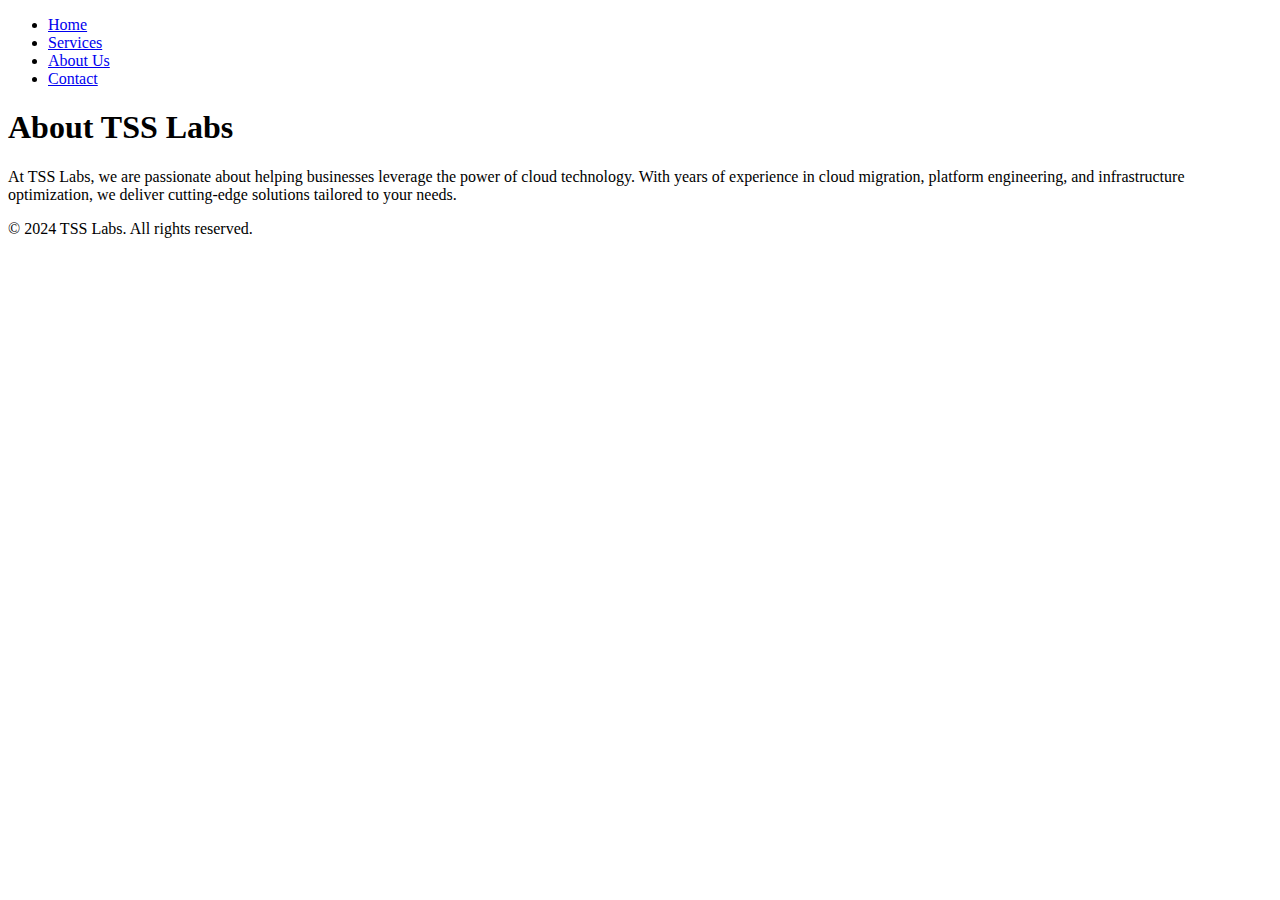
==== about.html @ f685699b "Create about.html" ====
<!DOCTYPE html>
<html lang="en">
<head>
  <meta charset="UTF-8">
  <meta name="viewport" content="width=device-width, initial-scale=1.0">
  <title>TSS Labs | About Us</title>
  <link rel="stylesheet" href="css/styles.css">
</head>
<body>
  <header>
    <nav>
      <ul>
        <li><a href="index.html">Home</a></li>
        <li><a href="services.html">Services</a></li>
        <li><a href="about.html">About Us</a></li>
        <li><a href="contact.html">Contact</a></li>
      </ul>
    </nav>
  </header>

  <section class="about-us">
    <h1>About TSS Labs</h1>
    <p>At TSS Labs, we are passionate about helping businesses leverage the power of cloud technology. With years of experience in cloud migration, platform engineering, and infrastructure optimization, we deliver cutting-edge solutions tailored to your needs.</p>
  </section>

  <footer>
    <p>© 2024 TSS Labs. All rights reserved.</p>
  </footer>
</body>
</html>
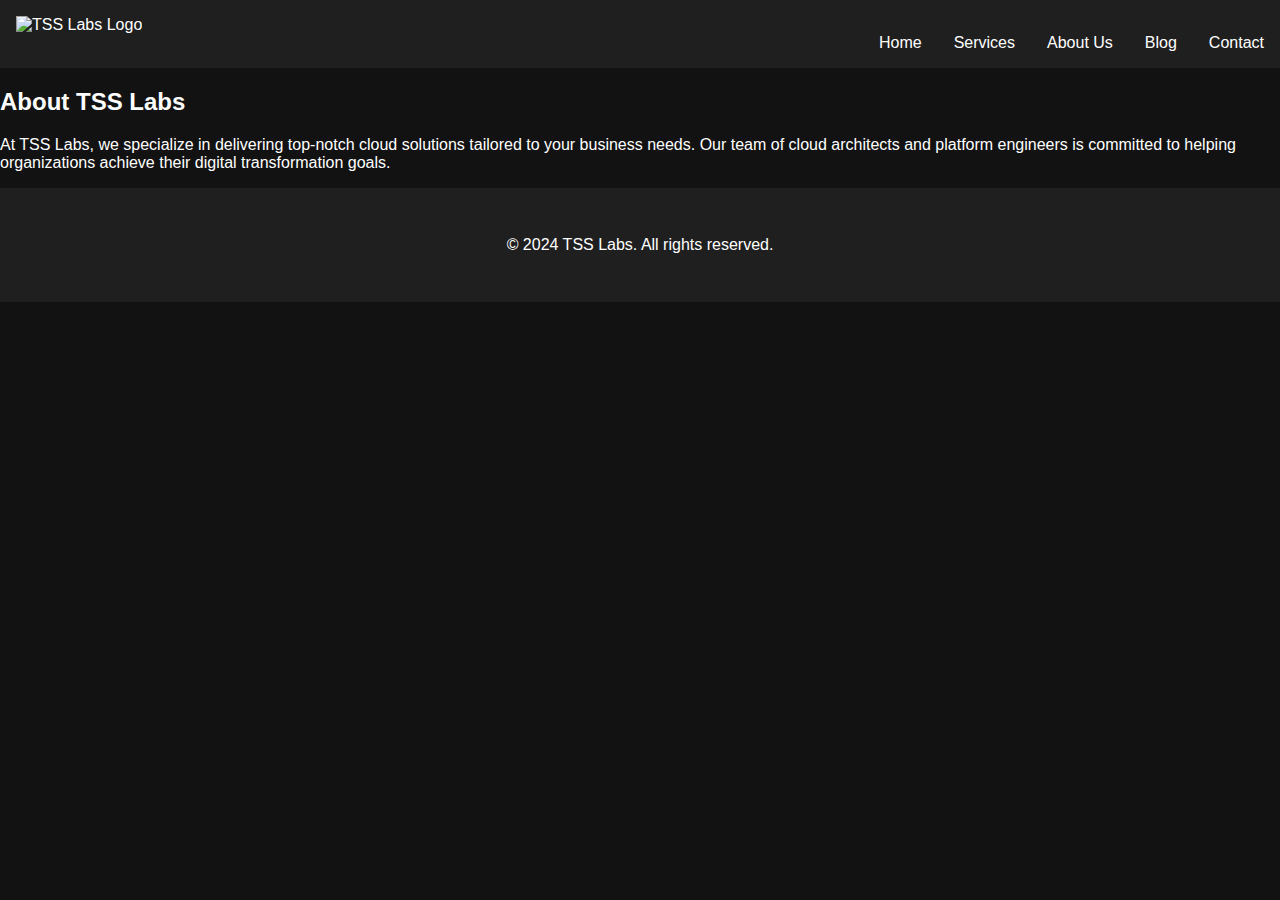
==== commit ba15d9cb: "Update about.html" ====
--- a/about.html
+++ b/about.html
@@ -1,30 +1,36 @@
 <!DOCTYPE html>
 <html lang="en">
 <head>
-  <meta charset="UTF-8">
-  <meta name="viewport" content="width=device-width, initial-scale=1.0">
-  <title>TSS Labs | About Us</title>
-  <link rel="stylesheet" href="css/styles.css">
+    <meta charset="UTF-8">
+    <meta name="viewport" content="width=device-width, initial-scale=1.0">
+    <title>About Us | TSS Labs</title>
+    <link rel="stylesheet" href="css/styles.css">
 </head>
 <body>
-  <header>
-    <nav>
-      <ul>
-        <li><a href="index.html">Home</a></li>
-        <li><a href="services.html">Services</a></li>
-        <li><a href="about.html">About Us</a></li>
-        <li><a href="contact.html">Contact</a></li>
-      </ul>
-    </nav>
-  </header>
+    <header>
+        <nav>
+            <div class="logo">
+                <img src="images/logo.png" alt="TSS Labs Logo">
+            </div>
+            <ul class="nav-links">
+                <li><a href="index.html">Home</a></li>
+                <li><a href="services.html">Services</a></li>
+                <li><a href="about.html">About Us</a></li>
+                <li><a href="blog.html">Blog</a></li>
+                <li><a href="contact.html">Contact</a></li>
+            </ul>
+        </nav>
+    </header>
 
-  <section class="about-us">
-    <h1>About TSS Labs</h1>
-    <p>At TSS Labs, we are passionate about helping businesses leverage the power of cloud technology. With years of experience in cloud migration, platform engineering, and infrastructure optimization, we deliver cutting-edge solutions tailored to your needs.</p>
-  </section>
+    <section class="about-section">
+        <h2>About TSS Labs</h2>
+        <p>At TSS Labs, we specialize in delivering top-notch cloud solutions tailored to your business needs. Our team of cloud architects and platform engineers is committed to helping organizations achieve their digital transformation goals.</p>
+    </section>
 
-  <footer>
-    <p>© 2024 TSS Labs. All rights reserved.</p>
-  </footer>
+    <footer>
+        <p>© 2024 TSS Labs. All rights reserved.</p>
+    </footer>
+
+    <script src="js/script.js"></script>
 </body>
 </html>
--- a/css/styles.css
+++ b/css/styles.css
@@ -0,0 +1,92 @@
+body {
+  margin: 0;
+  font-family: Arial, sans-serif;
+  background-color: #121212;
+  color: #fff;
+}
+
+header {
+  background-color: #1f1f1f;
+  padding: 1rem;
+}
+
+header nav ul {
+  list-style-type: none;
+  margin: 0;
+  padding: 0;
+  display: flex;
+  justify-content: flex-end;
+}
+
+header nav ul li {
+  margin-left: 2rem;
+}
+
+header nav ul li a {
+  color: #fff;
+  text-decoration: none;
+}
+
+section.hero {
+  display: flex;
+  flex-direction: column;
+  justify-content: center;
+  align-items: center;
+  height: 80vh;
+  background-color: #181818;
+}
+
+section.hero h1 {
+  font-size: 3rem;
+  margin-bottom: 1rem;
+}
+
+section.hero p {
+  font-size: 1.5rem;
+  margin-bottom: 2rem;
+}
+
+.cta-button {
+  background-color: #6200ea;
+  color: #fff;
+  padding: 0.75rem 1.5rem;
+  border: none;
+  border-radius: 4px;
+  text-decoration: none;
+  font-size: 1.25rem;
+}
+
+.services, .about-us, .contact {
+  padding: 2rem;
+}
+
+.service-item {
+  margin-bottom: 2rem;
+}
+
+form {
+  display: flex;
+  flex-direction: column;
+}
+
+form input, form textarea {
+  margin-bottom: 1rem;
+  padding: 0.5rem;
+  border-radius: 4px;
+  border: 1px solid #ccc;
+}
+
+form button {
+  padding: 0.75rem;
+  background-color: #6200ea;
+  color: #fff;
+  border: none;
+  border-radius: 4px;
+  cursor: pointer;
+}
+
+footer {
+  text-align: center;
+  padding: 2rem;
+  background-color: #1f1f1f;
+}
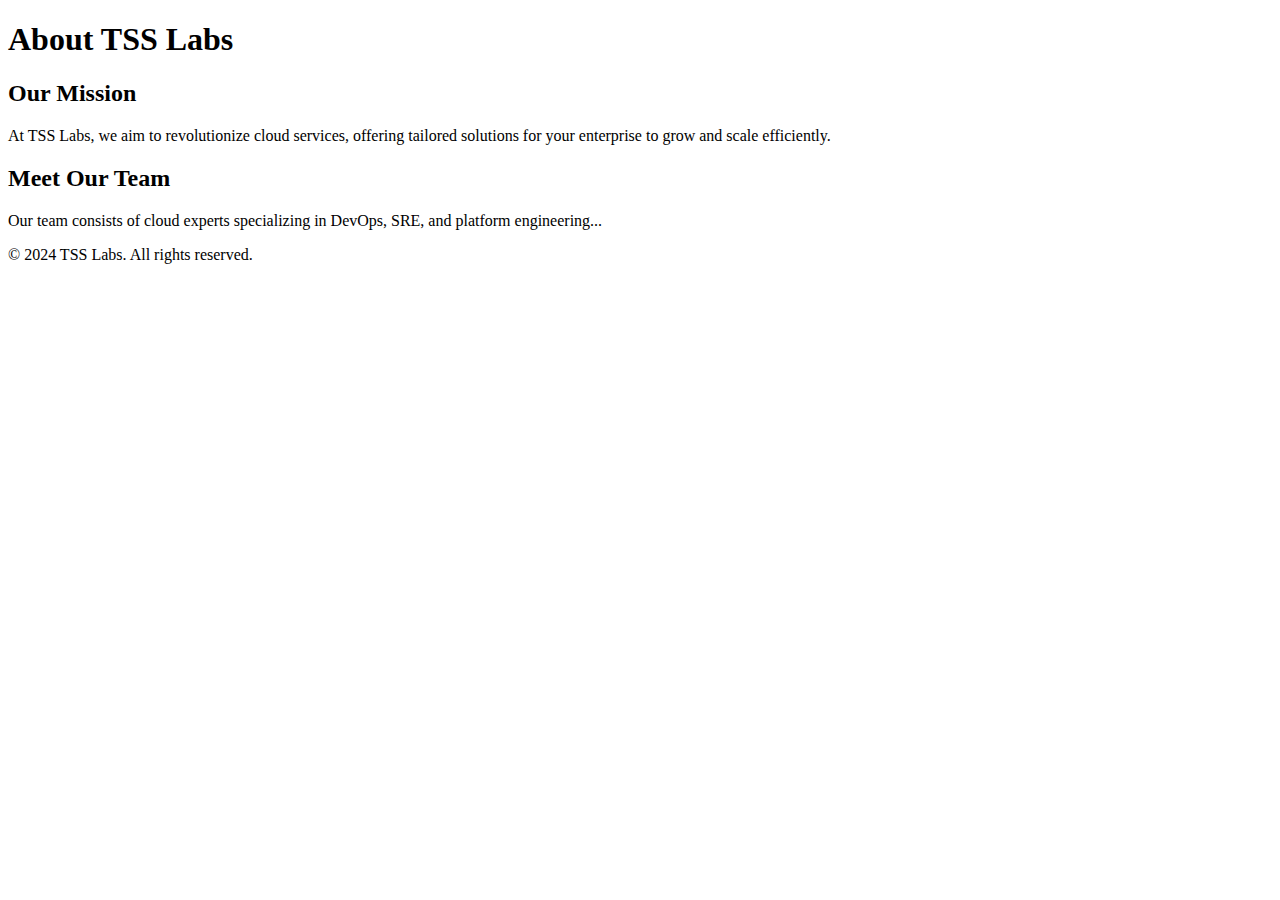
==== commit 7a54acfc: "Update about.html" ====
--- a/about.html
+++ b/about.html
@@ -3,34 +3,31 @@
 <head>
     <meta charset="UTF-8">
     <meta name="viewport" content="width=device-width, initial-scale=1.0">
+    <meta http-equiv="X-UA-Compatible" content="ie=edge">
     <title>About Us | TSS Labs</title>
-    <link rel="stylesheet" href="css/styles.css">
+    <link rel="stylesheet" href="style.css">
 </head>
 <body>
-    <header>
-        <nav>
-            <div class="logo">
-                <img src="images/logo.png" alt="TSS Labs Logo">
-            </div>
-            <ul class="nav-links">
-                <li><a href="index.html">Home</a></li>
-                <li><a href="services.html">Services</a></li>
-                <li><a href="about.html">About Us</a></li>
-                <li><a href="blog.html">Blog</a></li>
-                <li><a href="contact.html">Contact</a></li>
-            </ul>
-        </nav>
+    <header class="hero small-hero">
+        <div class="container">
+            <h1>About TSS Labs</h1>
+        </div>
     </header>
 
-    <section class="about-section">
-        <h2>About TSS Labs</h2>
-        <p>At TSS Labs, we specialize in delivering top-notch cloud solutions tailored to your business needs. Our team of cloud architects and platform engineers is committed to helping organizations achieve their digital transformation goals.</p>
+    <section class="about">
+        <div class="container">
+            <h2>Our Mission</h2>
+            <p>At TSS Labs, we aim to revolutionize cloud services, offering tailored solutions for your enterprise to grow and scale efficiently.</p>
+
+            <h2>Meet Our Team</h2>
+            <p>Our team consists of cloud experts specializing in DevOps, SRE, and platform engineering...</p>
+        </div>
     </section>
 
     <footer>
-        <p>© 2024 TSS Labs. All rights reserved.</p>
+        <div class="container">
+            <p>&copy; 2024 TSS Labs. All rights reserved.</p>
+        </div>
     </footer>
-
-    <script src="js/script.js"></script>
 </body>
 </html>
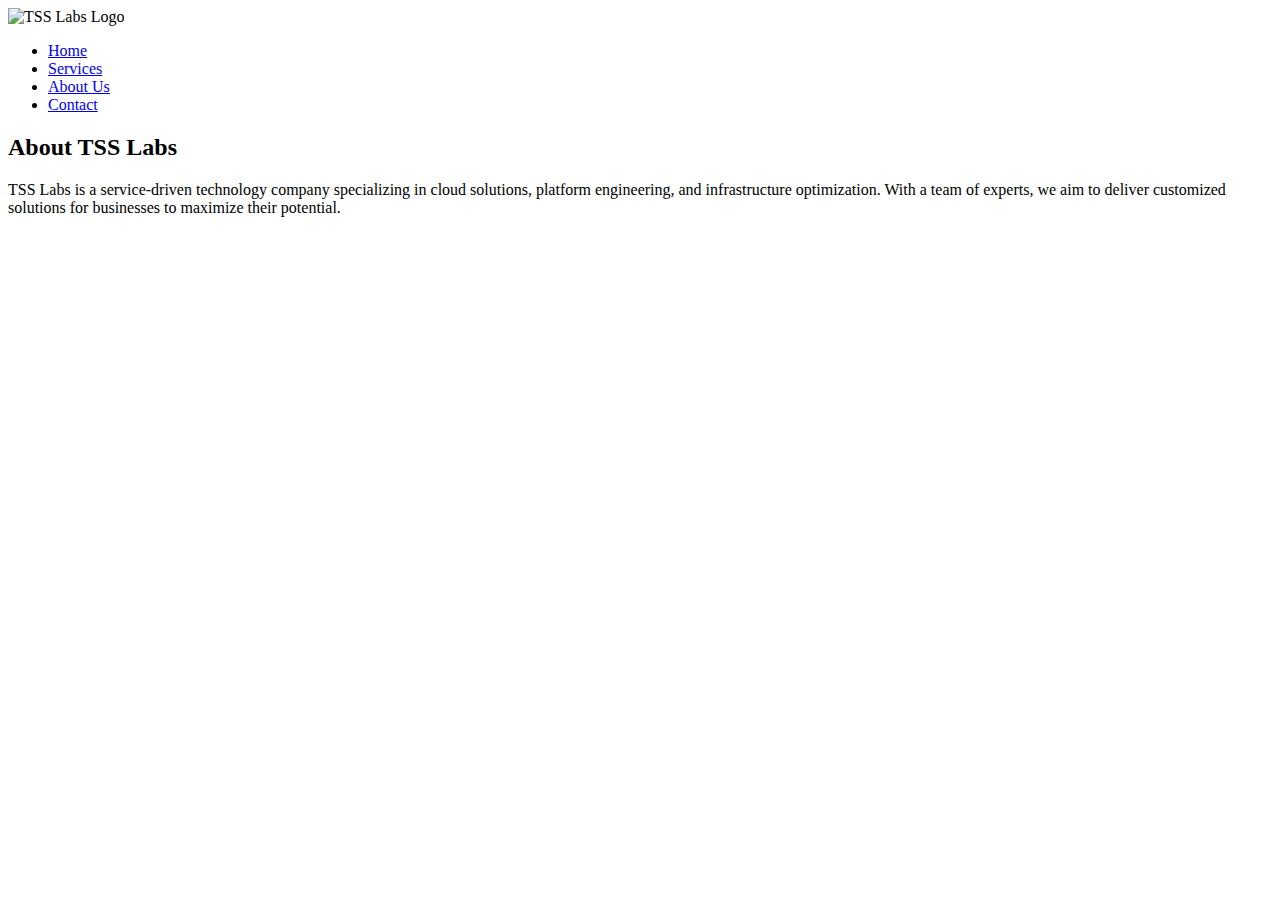
==== commit 8195a39f: "Update about.html" ====
--- a/about.html
+++ b/about.html
@@ -3,31 +3,29 @@
 <head>
     <meta charset="UTF-8">
     <meta name="viewport" content="width=device-width, initial-scale=1.0">
-    <meta http-equiv="X-UA-Compatible" content="ie=edge">
     <title>About Us | TSS Labs</title>
-    <link rel="stylesheet" href="style.css">
+    <link rel="stylesheet" href="css/style.css">
 </head>
 <body>
-    <header class="hero small-hero">
-        <div class="container">
-            <h1>About TSS Labs</h1>
-        </div>
+    <header class="page-header">
+        <nav class="navbar">
+            <div class="logo">
+                <img src="images/logo.png" alt="TSS Labs Logo">
+            </div>
+            <ul class="nav-links">
+                <li><a href="index.html">Home</a></li>
+                <li><a href="services.html">Services</a></li>
+                <li><a href="about.html">About Us</a></li>
+                <li><a href="contact.html">Contact</a></li>
+            </ul>
+        </nav>
     </header>
 
-    <section class="about">
+    <section class="about-section">
         <div class="container">
-            <h2>Our Mission</h2>
-            <p>At TSS Labs, we aim to revolutionize cloud services, offering tailored solutions for your enterprise to grow and scale efficiently.</p>
-
-            <h2>Meet Our Team</h2>
-            <p>Our team consists of cloud experts specializing in DevOps, SRE, and platform engineering...</p>
+            <h2>About TSS Labs</h2>
+            <p>TSS Labs is a service-driven technology company specializing in cloud solutions, platform engineering, and infrastructure optimization. With a team of experts, we aim to deliver customized solutions for businesses to maximize their potential.</p>
         </div>
     </section>
-
-    <footer>
-        <div class="container">
-            <p>&copy; 2024 TSS Labs. All rights reserved.</p>
-        </div>
-    </footer>
 </body>
 </html>
